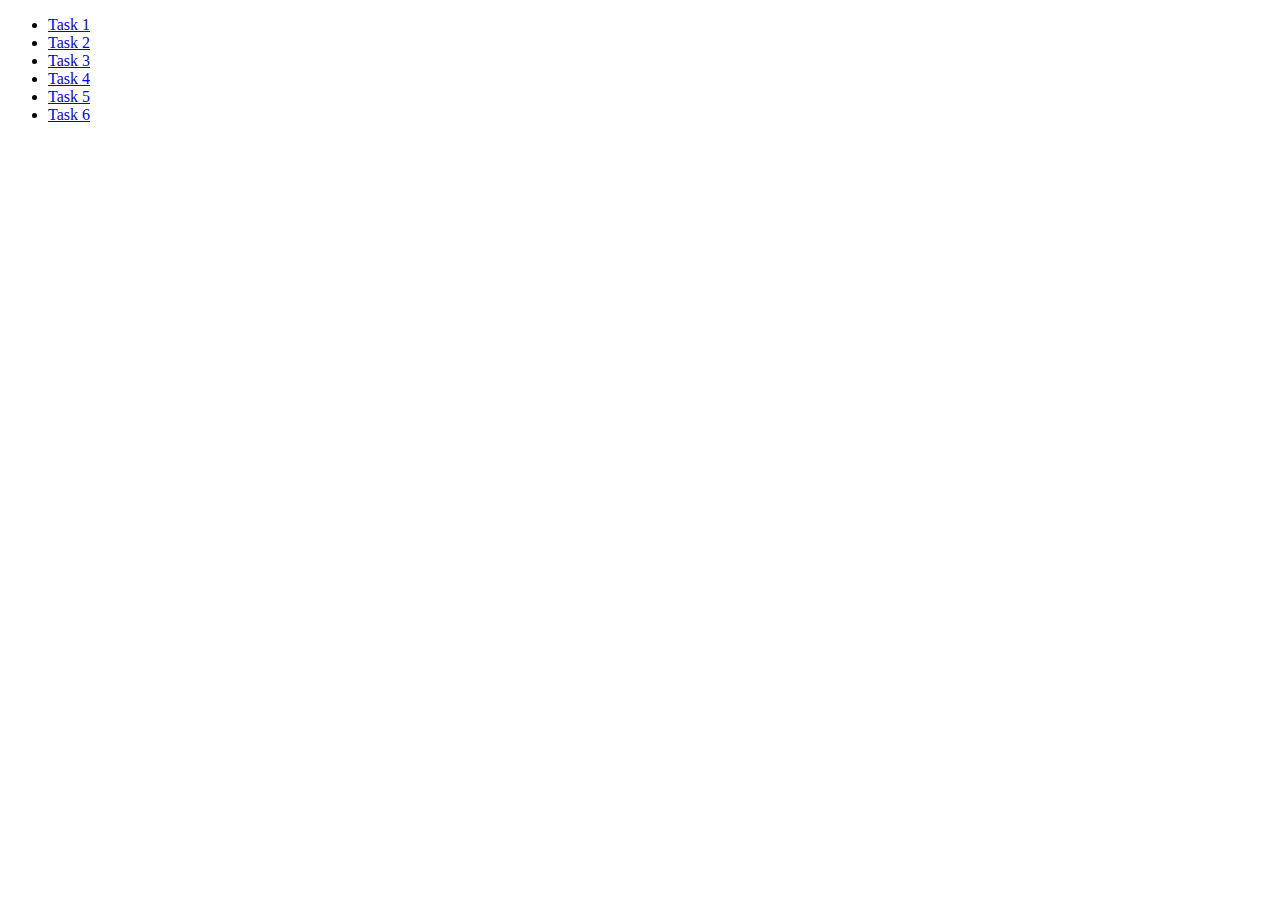
==== index.html @ 6dfb503a "Initial commit" ====
<!DOCTYPE html>
<html lang="en">
  <head>
    <meta charset="UTF-8" />
    <meta http-equiv="X-UA-Compatible" content="IE=edge" />
    <meta name="viewport" content="width=device-width, initial-scale=1.0" />
    <title>Homework 7</title>
    <link rel="stylesheet" href="css/common.css" />
  </head>
  <body>
    <ul>
      <li><a href="task-1.html">Task 1</a></li>
      <li><a href="task-2.html">Task 2</a></li>
      <li><a href="task-3.html">Task 3</a></li>
      <li><a href="task-4.html">Task 4</a></li>
      <li><a href="task-5.html">Task 5</a></li>
      <li><a href="task-6.html">Task 6</a></li>
    </ul>
  </body>
</html>
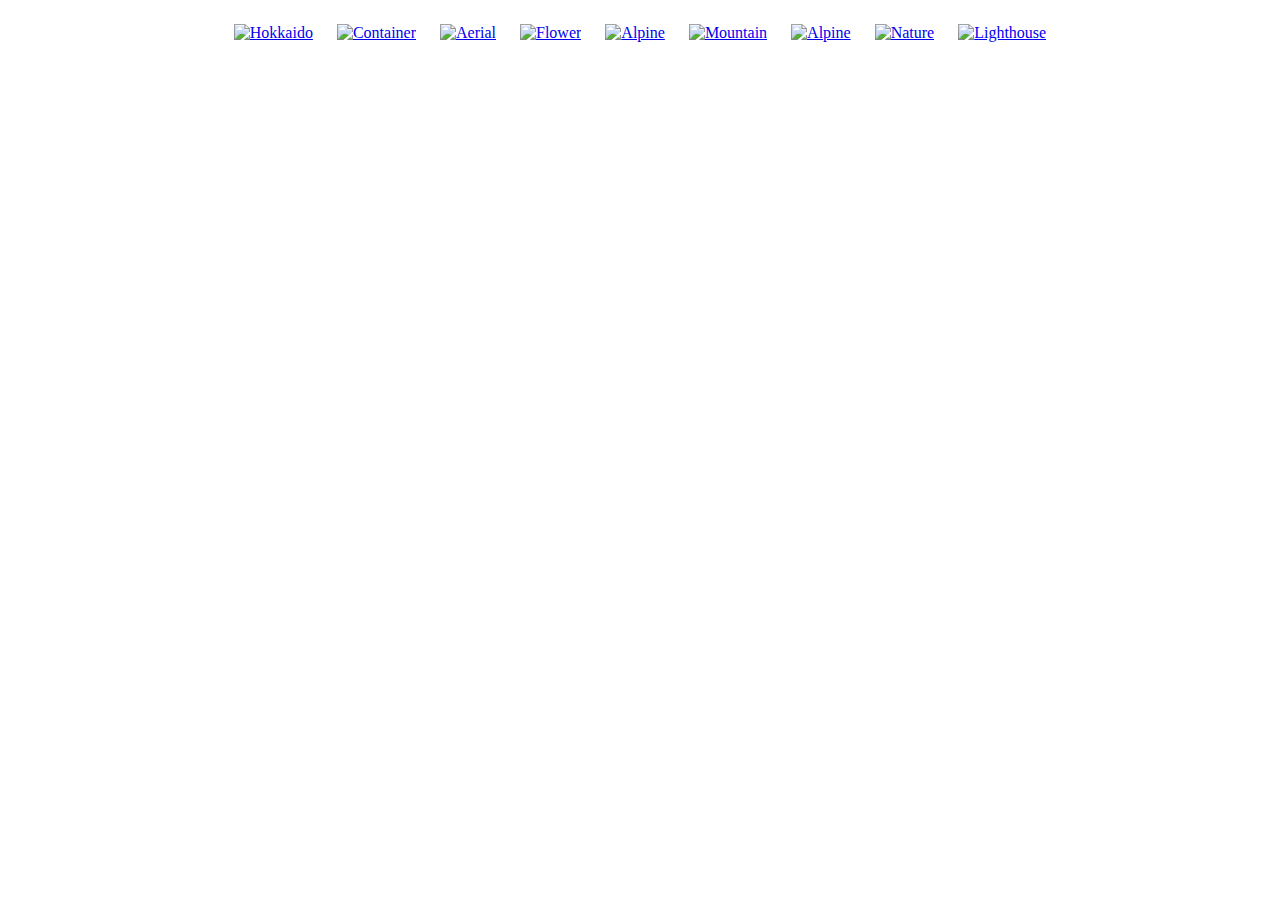
==== commit 8a67d0e0: "3" ====
--- a/index.html
+++ b/index.html
@@ -1,20 +1,21 @@
 <!DOCTYPE html>
 <html lang="en">
-  <head>
-    <meta charset="UTF-8" />
-    <meta http-equiv="X-UA-Compatible" content="IE=edge" />
-    <meta name="viewport" content="width=device-width, initial-scale=1.0" />
-    <title>Homework 7</title>
-    <link rel="stylesheet" href="css/common.css" />
-  </head>
-  <body>
-    <ul>
-      <li><a href="task-1.html">Task 1</a></li>
-      <li><a href="task-2.html">Task 2</a></li>
-      <li><a href="task-3.html">Task 3</a></li>
-      <li><a href="task-4.html">Task 4</a></li>
-      <li><a href="task-5.html">Task 5</a></li>
-      <li><a href="task-6.html">Task 6</a></li>
-    </ul>
-  </body>
+
+<head>
+  <meta charset="UTF-8">
+  <meta name="viewport" content="width=device-width, initial-scale=1.0">
+  <link rel="stylesheet" href="./css/styles.css" />
+  <link rel="stylesheet" href="https://cdn.jsdelivr.net/npm/basiclightbox@5.0.4/dist/basicLightbox.min.css" />
+  <title>Document</title>
+</head>
+
+<body>
+  <ul class="gallery"></ul>
+
+
+  
+  <script src="https://cdn.jsdelivr.net/npm/basiclightbox@5.0.4/dist/basicLightbox.min.js"></script>
+  <script type="module" src="./js/main.js"></script>
+</body>
+
 </html>
--- a/css/styles.css
+++ b/css/styles.css
@@ -0,0 +1,27 @@
+body {
+    box-sizing: border-box;
+    margin: 0 auto;
+}
+
+li {
+    list-style-type: none;
+}
+
+.gallery {
+    display: flex;
+    flex-wrap: wrap;
+    gap: 24px;
+    margin: 0;
+    padding: 24px 156px;
+    justify-content: center;
+}
+
+.gallery-image {
+    width: 360px;
+    height: 200px;
+    flex-shrink: 0;
+}
+
+.gallery-image:hover {
+    transform: scale(1.04);
+}